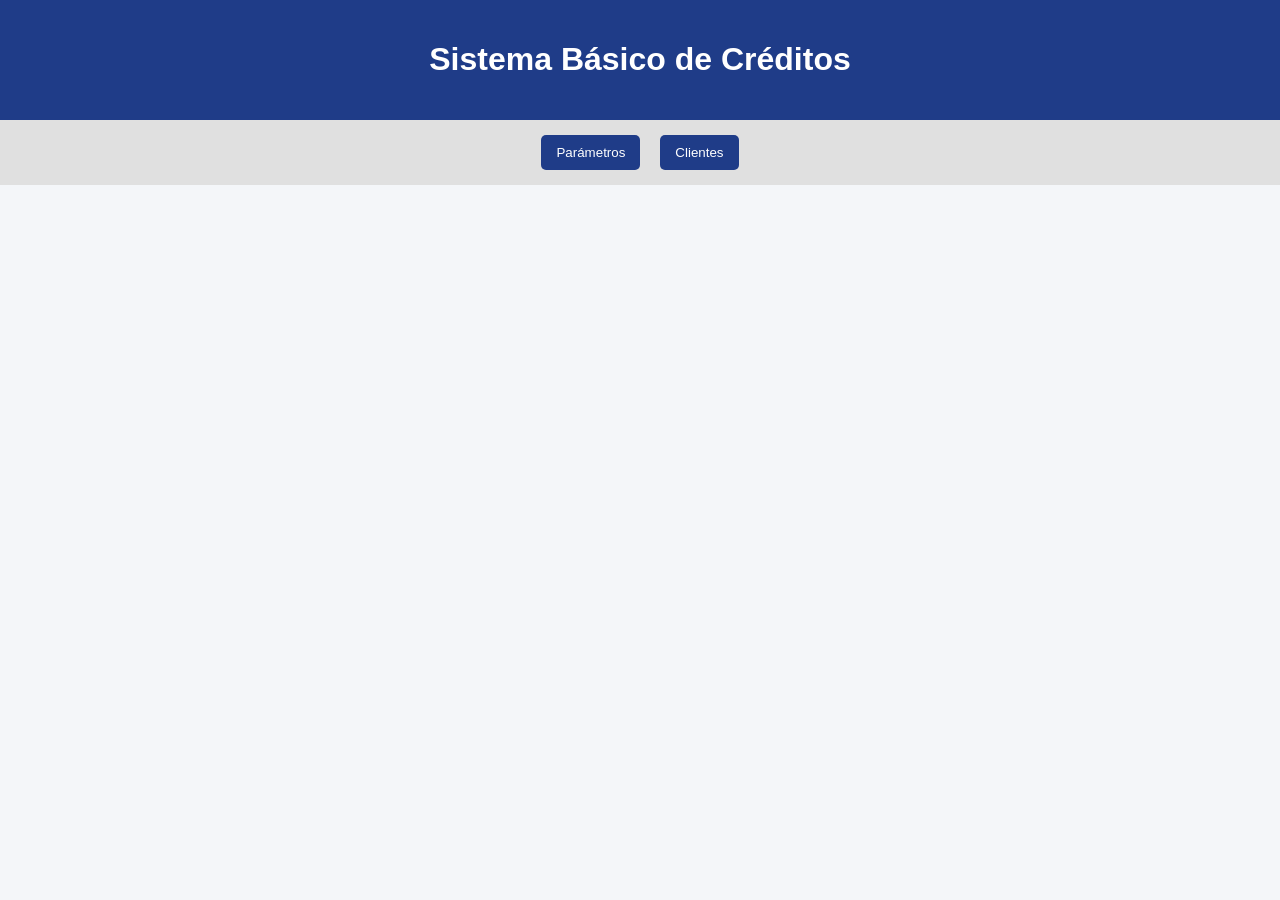
==== simulador2/index.html @ 7d0714f5 "obj y arr-sistema basico bancario" ====
<!DOCTYPE html>
<html lang="es">
<head>
  <meta charset="UTF-8">
  <title>Sistema de Créditos</title>
</head>
<body>

<header>
  <h1>Sistema Básico de Créditos</h1>
   <link rel="stylesheet" href="simulador_completo.css">
</header>

<nav>
  <button id="btnParametros">Parámetros</button>
  <button id="btnClientes">Clientes</button>
</nav>

<section id="parametros">
  <h2>Configurar Parámetros</h2>

  <label>Tasa de interés:</label>
  <input type="number" id="tasaInteres" min="10" max="20" value="15">
  <span>%</span>

  <br>
  <button id="btnGuardarTasa">Guardar tasa</button>

  <p id="mensajeTasa"></p>
</section>

<section id="clientes">
  <h2>Registro de Clientes</h2>

  <input type="text" id="cedula" placeholder="Cédula">
  <input type="text" id="nombre" placeholder="Nombre">
  <input type="text" id="apellido" placeholder="Apellido">
  <input type="number" id="ingresos" placeholder="Ingresos">
  <input type="number" id="egresos" placeholder="Egresos">

  <br>
  <!-- Difernetes metodos de invocar una funcion para los botones -->
  <button id="btnGuardarCliente">Guardar cliente</button>
  <button id="btnLimpiar" onclick="limpiarFormulario()">Limpiar</button>

  <table>
    <thead>
      <tr>
        <th>Cédula</th>
        <th>Nombre</th>
        <th>Apellido</th>
        <th>Ingresos</th>
        <th>Egresos</th>
        <th>Acciones</th>
      </tr>
    </thead>
    <tbody id="tablaClientes">
       <tr>
          <td>1712345678</td>
          <td>Juan</td>
          <td>Pérez</td>
          <td>1200</td>
          <td>500</td>
          <td>
            <button>Actualizar</button>
            <button>Eliminar</button>
          </td>
        </tr>
        <tr>
          <td>1723456789</td>
          <td>María</td>
          <td>Gómez</td>
          <td>1500</td>
          <td>600</td>
          <td>
            <button>Actualizar</button>
            <button>Eliminar</button>
          </td>
        </tr>
        <tr>
          <td>1734567890</td>
          <td>Carlos</td>
          <td>Ramírez</td>
          <td>900</td>
          <td>350</td>
          <td>
            <button>Actualizar</button>
            <button>Eliminar</button>
          </td>
        </tr>
    </tbody>
  </table>
</section>

<script src="simulador_completo.js"></script>
<script src="utilitarios.js"></script>

</body>
</html>
---- simulador2/simulador_completo.css ----
body {
      font-family: Arial, sans-serif;
      background: #f4f6f9;
      margin: 0;
      padding: 0;
    }

    header {
      background: #1f3c88;
      color: white;
      padding: 20px;
      text-align: center;
    }

    nav {
      display: flex;
      justify-content: center;
      background: #e0e0e0;
      padding: 10px;
      gap: 10px;
      flex-wrap: wrap;
    }

    nav button {
      padding: 10px 15px;
      border: none;
      background: #1f3c88;
      color: white;
      cursor: pointer;
      border-radius: 5px;
    }

    nav button:hover {
      background: #14275c;
    }

    section {
      display: none;
      padding: 20px;
      max-width: 1000px;
      margin: auto;
      background: white;
      margin-top: 20px;
      border-radius: 8px;
    }

    section.activa {
      display: block;
    }

    input, select {
      padding: 8px;
      margin: 5px;
      width: 220px;
    }

    button {
      padding: 8px 12px;
      margin: 5px;
      cursor: pointer;
    }

    table {
      width: 100%;
      border-collapse: collapse;
      margin-top: 15px;
    }

    th, td {
      border: 1px solid #ccc;
      padding: 8px;
      text-align: center;
    }

    th {
      background: #1f3c88;
      color: white;
    }

    .aprobado {
      background: #d4edda;
      color: #155724;
      padding: 15px;
      border-radius: 5px;
      font-weight: bold;
      margin-top: 15px;
    }

    .rechazado {
      background: #f8d7da;
      color: #721c24;
      padding: 15px;
      border-radius: 5px;
      font-weight: bold;
      margin-top: 15px;
    }

    .card {
      background: #f1f1f1;
      padding: 15px;
      border-radius: 5px;
      margin-top: 10px;
    }
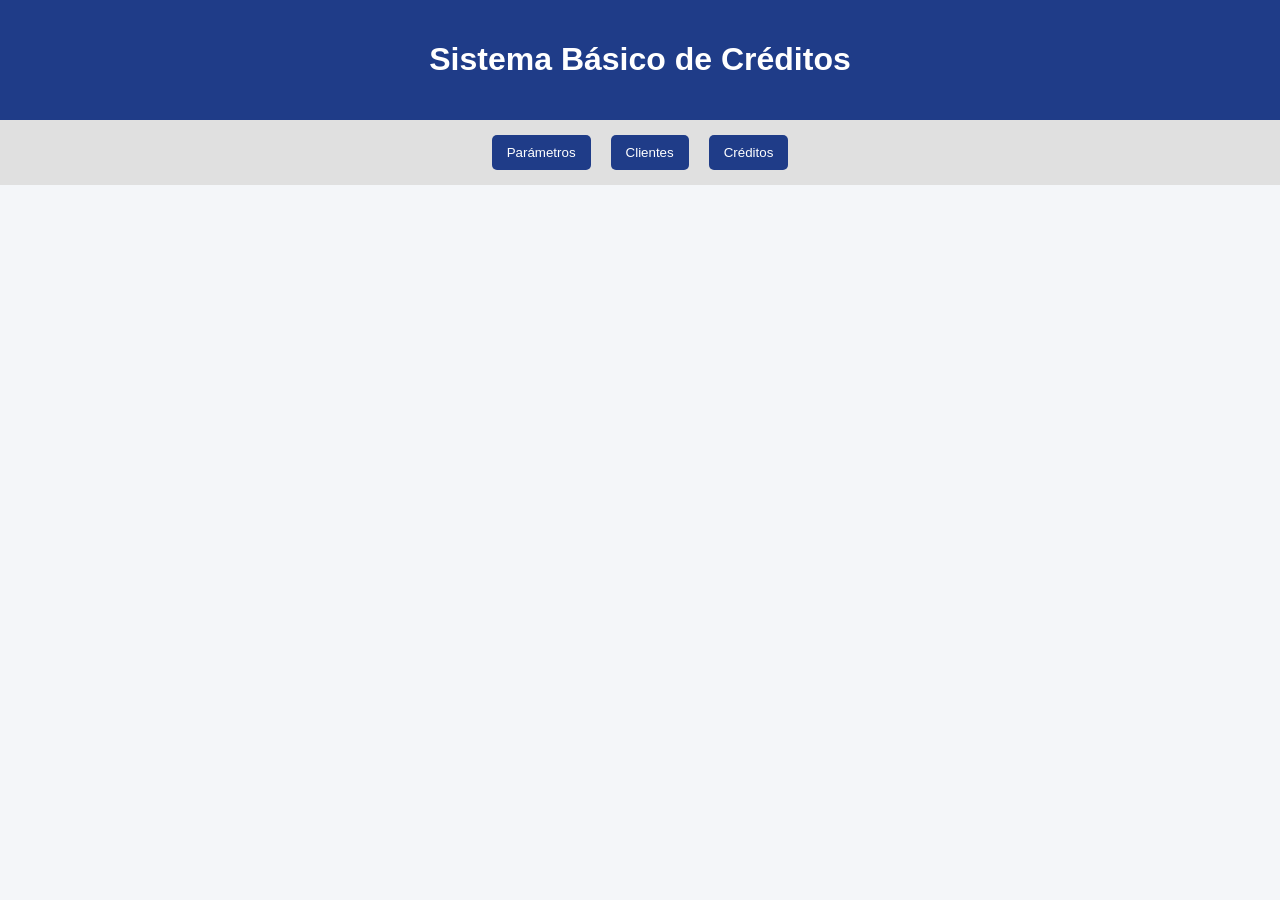
==== commit bd786095: "Simulador 2 parte 2" ====
--- a/simulador2/index.html
+++ b/simulador2/index.html
@@ -14,6 +14,7 @@
 <nav>
   <button id="btnParametros">Parámetros</button>
   <button id="btnClientes">Clientes</button>
+  <button id="btnCreditos">Créditos</button>
 </nav>
 
 <section id="parametros">
@@ -92,6 +93,30 @@
   </table>
 </section>
 
+<!-- SECCIÓN CRÉDITOS -->
+<section id="seccionCreditos">
+    <h2>Créditos</h2>
+
+    <label for="txtCedula">Cédula:</label>
+    <input type="text" id="txtCedula">
+    <button onclick="buscarClienteCredito()">Buscar Cliente</button>
+    <button onclick="limpiarCreditos()">Limpiar</button>
+
+    <div id="datosClienteCredito"></div>
+
+    <h3>Solicitud de Crédito</h3>
+    <label for="txtMontoCredito">Monto:</label>
+    <input type="text" id="txtMontoCredito">
+
+    <label for="txtPlazoCredito">Plazo (años):</label>
+    <input type="text" id="txtPlazoCredito">
+
+    <button onclick="calcularCreditoCliente()">Calular Crédito</button>
+
+    <div id="resultadoCredito"></div>
+</section>
+
+
 <script src="simulador_completo.js"></script>
 <script src="utilitarios.js"></script>
 
--- a/simulador2/simulador_completo.css
+++ b/simulador2/simulador_completo.css
@@ -102,4 +102,32 @@
       border-radius: 5px;
       margin-top: 10px;
     }
-  +  
+    /* Estilos para resultado del crédito */
+#resultadoCredito {
+    margin-top: 15px;
+    padding: 15px;
+    border-radius: 8px;
+    font-weight: bold;
+}
+
+#resultadoCredito.aprobado {
+    background-color: #d4edda;
+    color: #155724;
+    border: 1px solid #c3e6cb;
+}
+
+#resultadoCredito.rechazado {
+    background-color: #f8d7da;
+    color: #721c24;
+    border: 1px solid #f5c6cb;
+}
+
+/* Estilos para datos del cliente */
+#datosClienteCredito {
+    margin-top: 15px;
+    padding: 15px;
+    background-color: #e8f4f8;
+    border-radius: 8px;
+    border-left: 4px solid #003366;
+}
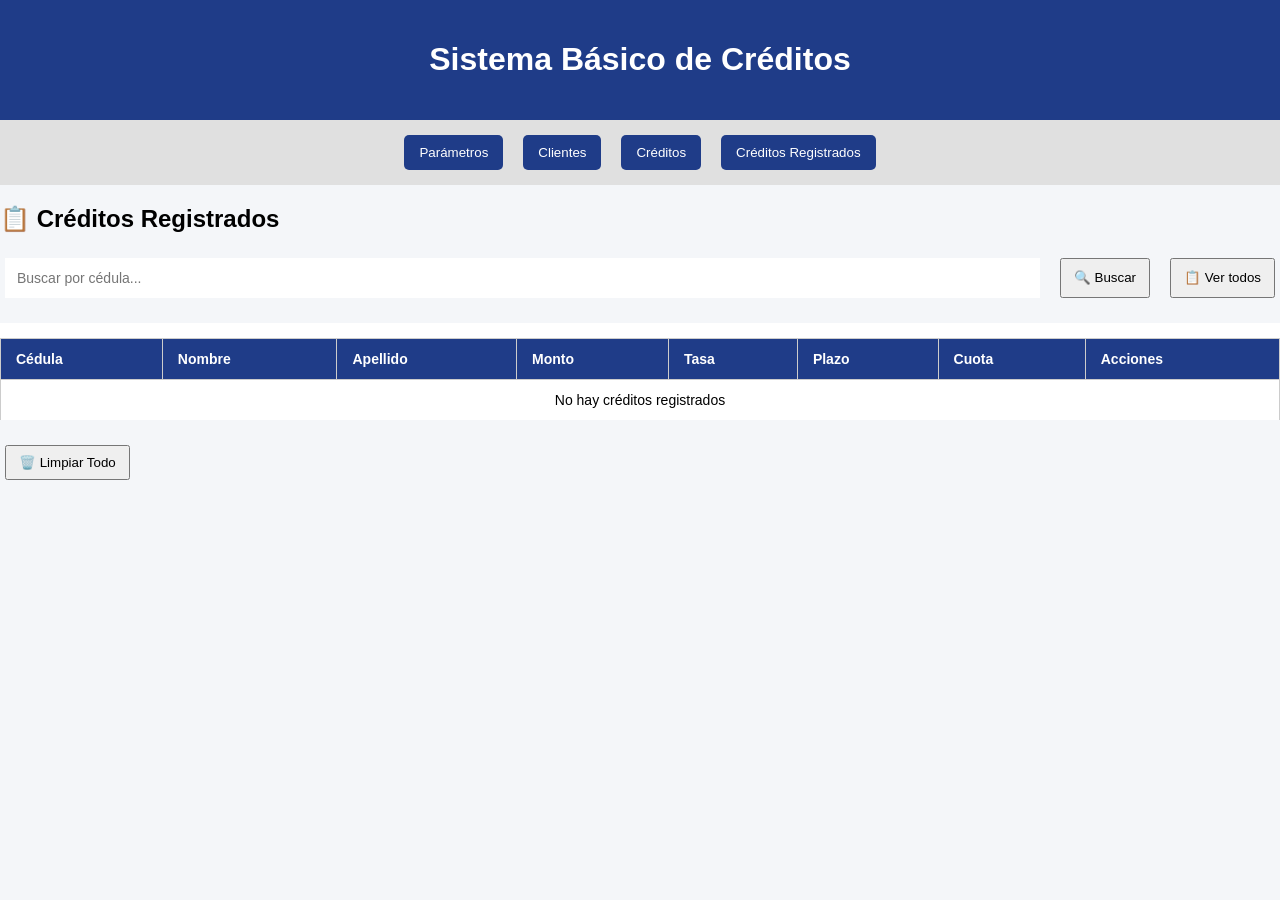
==== commit 17c8d84a: "actualizar simulador" ====
--- a/simulador2/index.html
+++ b/simulador2/index.html
@@ -15,6 +15,7 @@
   <button id="btnParametros">Parámetros</button>
   <button id="btnClientes">Clientes</button>
   <button id="btnCreditos">Créditos</button>
+  <button id="btnCreditosRegistrados">Créditos Registrados</button>
 </nav>
 
 <section id="parametros">
@@ -114,8 +115,46 @@
     <button onclick="calcularCreditoCliente()">Calular Crédito</button>
 
     <div id="resultadoCredito"></div>
+    <button id="btnAsignarCredito" disabled onclick="asignarCredito()">✅ Asignar Crédito</button>
 </section>
 
+<!-- SECCIÓN CRÉDITOS REGISTRADOS (HISTORIAL) -->
+<div id="seccionHistorial">
+    <h2>📋 Créditos Registrados</h2>
+    
+    <div class="filtros-creditos">
+        <input type="text" id="buscarCedulaListado" placeholder="Buscar por cédula...">
+        <button class="btn-primary" onclick="buscarCreditosCliente()">🔍 Buscar</button>
+        <button class="btn-secondary" onclick="pintarCreditos(creditos)">📋 Ver todos</button>
+        <!-- <button class="btn-secondary" onclick="exportarHistorial()">📄 Exportar</button> -->
+    </div>
+    
+    <div class="tabla-container">
+        <table id="tablaCreditos">
+            <thead>
+                <tr>
+                    <th>Cédula</th>
+                    <th>Nombre</th>
+                    <th>Apellido</th>
+                    <th>Monto</th>
+                    <th>Tasa</th>
+                    <th>Plazo</th>
+                    <th>Cuota</th>
+                    <th>Acciones</th>
+                </tr>
+            </thead>
+            <tbody id="cuerpoTablaCreditos">
+                <tr>
+                    <td colspan="8" style="text-align: center;">No hay créditos registrados</td>
+                </tr>
+            </tbody>
+        </table>
+    </div>
+    
+    <div class="buttons" style="margin-top: 20px;">
+        <button class="btn-secondary" onclick="limpiarHistorial()">🗑️ Limpiar Todo</button>
+    </div>
+</div>
 
 <script src="simulador_completo.js"></script>
 <script src="utilitarios.js"></script>
--- a/simulador2/simulador_completo.css
+++ b/simulador2/simulador_completo.css
@@ -130,4 +130,100 @@
     background-color: #e8f4f8;
     border-radius: 8px;
     border-left: 4px solid #003366;
+}
+
+/* Estilos para la tabla de créditos */
+.filtros-creditos {
+    display: flex;
+    gap: 10px;
+    margin-bottom: 20px;
+    flex-wrap: wrap;
+}
+
+.filtros-creditos input {
+    flex: 1;
+    min-width: 200px;
+    padding: 12px;
+    border: 2px solid var(--gray-200);
+    border-radius: var(--radius-lg);
+    font-size: 14px;
+}
+
+.tabla-container {
+    overflow-x: auto;
+    border-radius: var(--radius-xl);
+    border: 1px solid var(--gray-200);
+    background: white;
+}
+
+table {
+    width: 100%;
+    border-collapse: collapse;
+    font-size: 14px;
+}
+
+thead {
+    background: linear-gradient(135deg, #0A2540 0%, #0066CC 100%);
+    color: white;
+}
+
+th {
+    padding: 12px 15px;
+    text-align: left;
+    font-weight: 600;
+}
+
+td {
+    padding: 12px 15px;
+    border-bottom: 1px solid var(--gray-200);
+    vertical-align: middle;
+}
+
+tbody tr:hover {
+    background-color: #F0F9FF;
+}
+
+.btn-eliminar {
+    background: #EF4444;
+    color: white;
+    border: none;
+    padding: 6px 12px;
+    border-radius: 8px;
+    cursor: pointer;
+    font-size: 12px;
+    font-weight: 600;
+    transition: all 0.3s ease;
+}
+
+.btn-eliminar:hover {
+    background: #DC2626;
+    transform: scale(1.05);
+}
+
+/* Mensaje sin resultados */
+.sin-resultados {
+    text-align: center;
+    padding: 40px;
+    color: var(--gray-500);
+}
+
+/* Responsive */
+@media (max-width: 768px) {
+    th, td {
+        padding: 8px 10px;
+        font-size: 12px;
+    }
+    
+    .filtros-creditos {
+        flex-direction: column;
+    }
+    
+    .filtros-creditos input {
+        width: 100%;
+    }
+    
+    .btn-eliminar {
+        padding: 4px 8px;
+        font-size: 10px;
+    }
 }
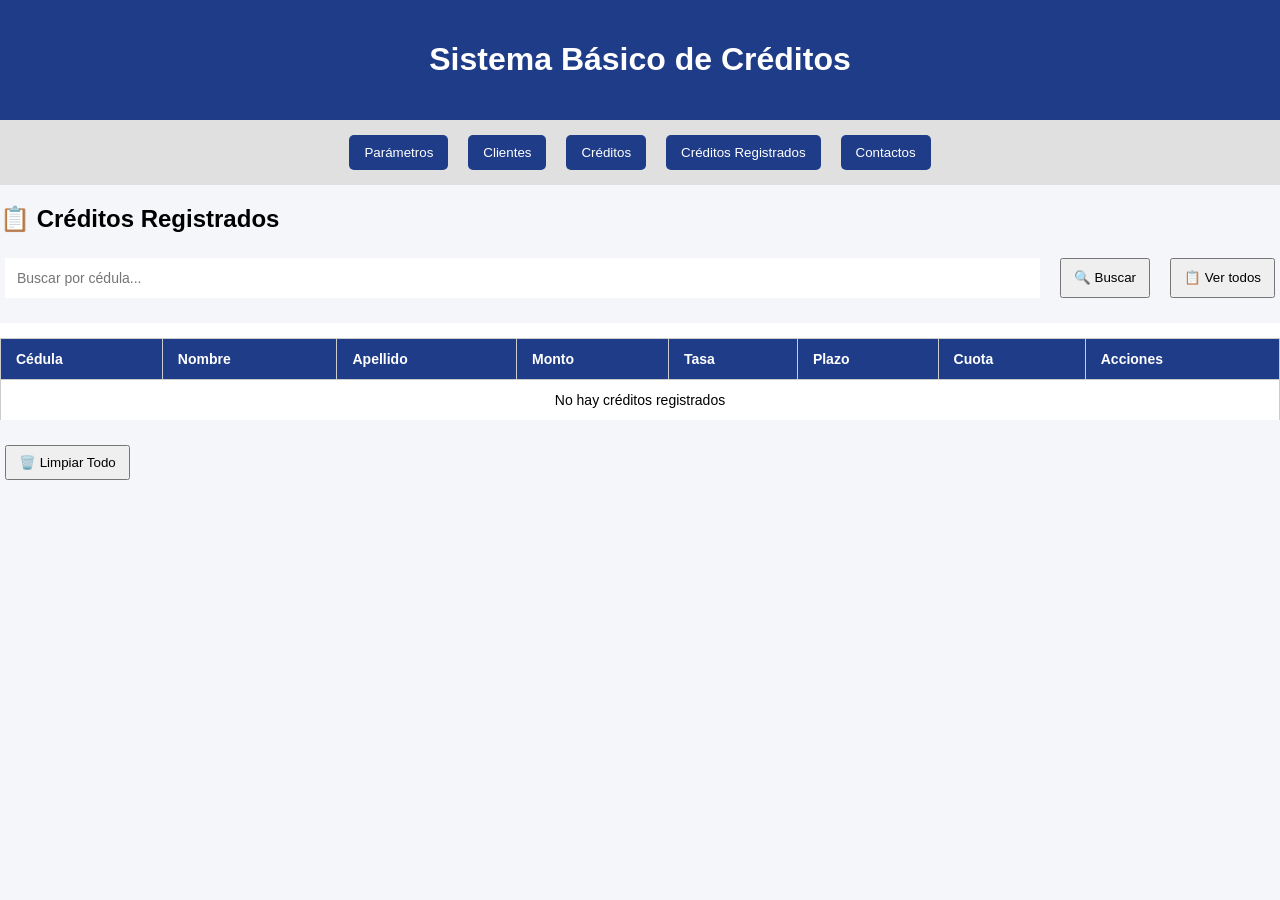
==== commit ccd92fff: "simulador agregacion email" ====
--- a/simulador2/index.html
+++ b/simulador2/index.html
@@ -16,6 +16,7 @@
   <button id="btnClientes">Clientes</button>
   <button id="btnCreditos">Créditos</button>
   <button id="btnCreditosRegistrados">Créditos Registrados</button>
+  <button id="btnContacto">Contactos</button>
 </nav>
 
 <section id="parametros">
@@ -39,6 +40,7 @@
   <input type="text" id="apellido" placeholder="Apellido">
   <input type="number" id="ingresos" placeholder="Ingresos">
   <input type="number" id="egresos" placeholder="Egresos">
+   <input type="email" name="email" id="email" placeholder="E-mail">
 
   <br>
   <!-- Difernetes metodos de invocar una funcion para los botones -->
@@ -53,6 +55,7 @@
         <th>Apellido</th>
         <th>Ingresos</th>
         <th>Egresos</th>
+        <th>E-mail</th>
         <th>Acciones</th>
       </tr>
     </thead>
@@ -63,6 +66,7 @@
           <td>Pérez</td>
           <td>1200</td>
           <td>500</td>
+          <td>E-mail</td>
           <td>
             <button>Actualizar</button>
             <button>Eliminar</button>
@@ -118,6 +122,13 @@
     <button id="btnAsignarCredito" disabled onclick="asignarCredito()">✅ Asignar Crédito</button>
 </section>
 
+<section id="contacto">
+
+  <input type="email" name="email" id="">
+  <p>Angel Sarango</p>
+
+</section>
+
 <!-- SECCIÓN CRÉDITOS REGISTRADOS (HISTORIAL) -->
 <div id="seccionHistorial">
     <h2>📋 Créditos Registrados</h2>
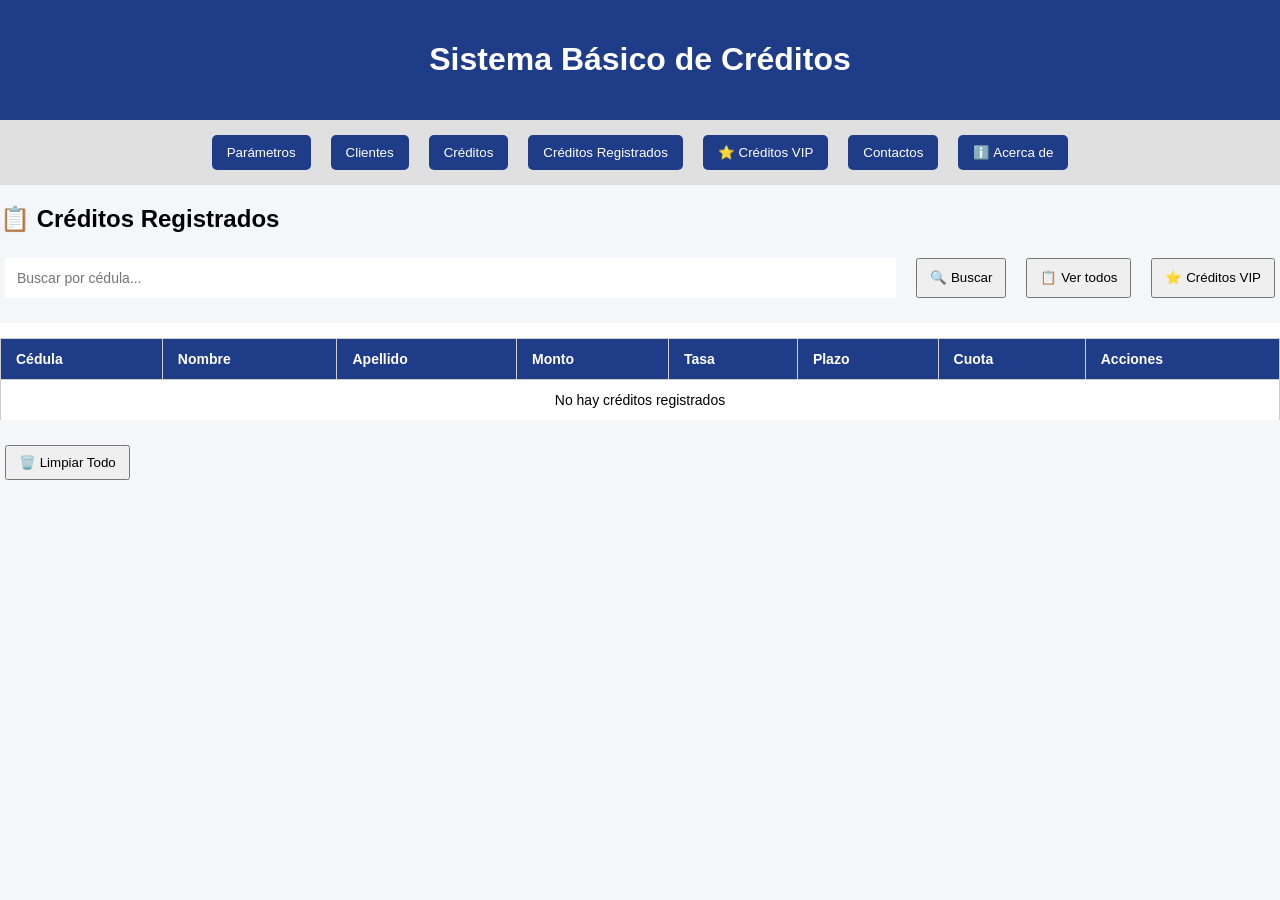
==== commit f79eceac: "Simulador de credito V2" ====
--- a/simulador2/index.html
+++ b/simulador2/index.html
@@ -16,7 +16,9 @@
   <button id="btnClientes">Clientes</button>
   <button id="btnCreditos">Créditos</button>
   <button id="btnCreditosRegistrados">Créditos Registrados</button>
+  <button class="btn-primary" onclick="mostrarCreditosVIP()">⭐ Créditos VIP</button>
   <button id="btnContacto">Contactos</button>
+  <button onclick="mostrarAcercaDe()">ℹ️ Acerca de</button>
 </nav>
 
 <section id="parametros">
@@ -25,6 +27,12 @@
   <label>Tasa de interés:</label>
   <input type="number" id="tasaInteres" min="10" max="20" value="15">
   <span>%</span>
+
+  <div class="input-group">
+    <label for="txtMontoMaximo">💰 Monto Máximo Permitido ($)</label>
+    <input type="text" id="txtMontoMaximo" placeholder="Ej: 10000">
+    <div class="error-message" id="errorMontoMaximo"></div>
+  </div>
 
   <br>
   <button id="btnGuardarTasa">Guardar tasa</button>
@@ -40,7 +48,8 @@
   <input type="text" id="apellido" placeholder="Apellido">
   <input type="number" id="ingresos" placeholder="Ingresos">
   <input type="number" id="egresos" placeholder="Egresos">
-   <input type="email" name="email" id="email" placeholder="E-mail">
+  <input type="number" id="telefono" placeholder="Telefono">
+  <input type="email" name="email" id="email" placeholder="E-mail">
 
   <br>
   <!-- Difernetes metodos de invocar una funcion para los botones -->
@@ -55,6 +64,7 @@
         <th>Apellido</th>
         <th>Ingresos</th>
         <th>Egresos</th>
+        <th>Telefono</th>
         <th>E-mail</th>
         <th>Acciones</th>
       </tr>
@@ -66,7 +76,8 @@
           <td>Pérez</td>
           <td>1200</td>
           <td>500</td>
-          <td>E-mail</td>
+          <td>074189323</td>
+          <td>example@outlook.com</td>
           <td>
             <button>Actualizar</button>
             <button>Eliminar</button>
@@ -78,6 +89,8 @@
           <td>Gómez</td>
           <td>1500</td>
           <td>600</td>
+          <td>074189324</td>
+          <td>example@outlook.com</td>
           <td>
             <button>Actualizar</button>
             <button>Eliminar</button>
@@ -89,6 +102,8 @@
           <td>Ramírez</td>
           <td>900</td>
           <td>350</td>
+          <td>074189325</td>
+          <td>example@outlook.com</td>
           <td>
             <button>Actualizar</button>
             <button>Eliminar</button>
@@ -137,6 +152,7 @@
         <input type="text" id="buscarCedulaListado" placeholder="Buscar por cédula...">
         <button class="btn-primary" onclick="buscarCreditosCliente()">🔍 Buscar</button>
         <button class="btn-secondary" onclick="pintarCreditos(creditos)">📋 Ver todos</button>
+        <button class="btn-primary" onclick="mostrarCreditosVIP()">⭐ Créditos VIP</button>
         <!-- <button class="btn-secondary" onclick="exportarHistorial()">📄 Exportar</button> -->
     </div>
     
@@ -167,6 +183,27 @@
     </div>
 </div>
 
+<!-- Modal Acerca de -->
+<div id="modalAcercaDe" class="modal-acerca">
+    <div class="modal-acerca-content">
+        <span class="close-acerca" onclick="cerrarAcercaDe()">&times;</span>
+        <div class="acerca-foto">
+            <img src="https://randomuser.me/api/portraits/men/32.jpg" alt="Desarrollador">
+        </div>
+        <h2>Angel Andres Sarango Duchitanga</h2>
+        <p class="carrera">💻 Desarrollo de Software</p>
+        <div class="acerca-info">
+            <p>📧 angel@facebook.com</p>
+            <p>🔗 GitHub: @Angel1485</p>
+            <p>💼 LinkedIn: /in/angel-krake</p>
+        </div>
+        <div class="frase">
+            "Convertir líneas de código en soluciones financieras que transforman vidas."
+        </div>
+        <div class="version">Simulador de Crédito v2.0 | Banco del Pacífico</div>
+    </div>
+</div>
+
 <script src="simulador_completo.js"></script>
 <script src="utilitarios.js"></script>
 
--- a/simulador2/simulador_completo.css
+++ b/simulador2/simulador_completo.css
@@ -226,4 +226,105 @@
         padding: 4px 8px;
         font-size: 10px;
     }
+}
+
+/* Modal Acerca de */
+.modal-acerca {
+    display: none;
+    position: fixed;
+    z-index: 1000;
+    left: 0;
+    top: 0;
+    width: 100%;
+    height: 100%;
+    background-color: rgba(0, 0, 0, 0.7);
+    justify-content: center;
+    align-items: center;
+}
+
+.modal-acerca-content {
+    background: white;
+    margin: auto;
+    padding: 25px;
+    border-radius: 20px;
+    width: 90%;
+    max-width: 400px;
+    text-align: center;
+    position: relative;
+    animation: fadeInUp 0.4s ease;
+}
+
+@keyframes fadeInUp {
+    from {
+        opacity: 0;
+        transform: translateY(30px);
+    }
+    to {
+        opacity: 1;
+        transform: translateY(0);
+    }
+}
+
+.close-acerca {
+    position: absolute;
+    right: 20px;
+    top: 15px;
+    font-size: 28px;
+    font-weight: bold;
+    cursor: pointer;
+    color: #666;
+    transition: color 0.3s;
+}
+
+.close-acerca:hover {
+    color: #EF4444;
+}
+
+.acerca-foto {
+    margin-bottom: 15px;
+}
+
+.acerca-foto img {
+    width: 120px;
+    height: 120px;
+    border-radius: 50%;
+    object-fit: cover;
+    border: 4px solid #0066CC;
+    box-shadow: 0 4px 15px rgba(0, 102, 204, 0.3);
+}
+
+.modal-acerca-content h2 {
+    color: #0A2540;
+    margin: 10px 0;
+    font-size: 24px;
+}
+
+.carrera {
+    color: #0066CC;
+    font-weight: 600;
+    margin-bottom: 15px;
+}
+
+.acerca-info p {
+    margin: 10px 0;
+    padding: 8px;
+    background: #F0F9FF;
+    border-radius: 10px;
+    font-size: 14px;
+}
+
+.frase {
+    margin: 20px 0;
+    padding: 15px;
+    background: linear-gradient(135deg, #0A2540 0%, #0066CC 100%);
+    color: white;
+    border-radius: 15px;
+    font-style: italic;
+    font-size: 14px;
+}
+
+.version {
+    font-size: 11px;
+    color: #666;
+    margin-top: 10px;
 }
